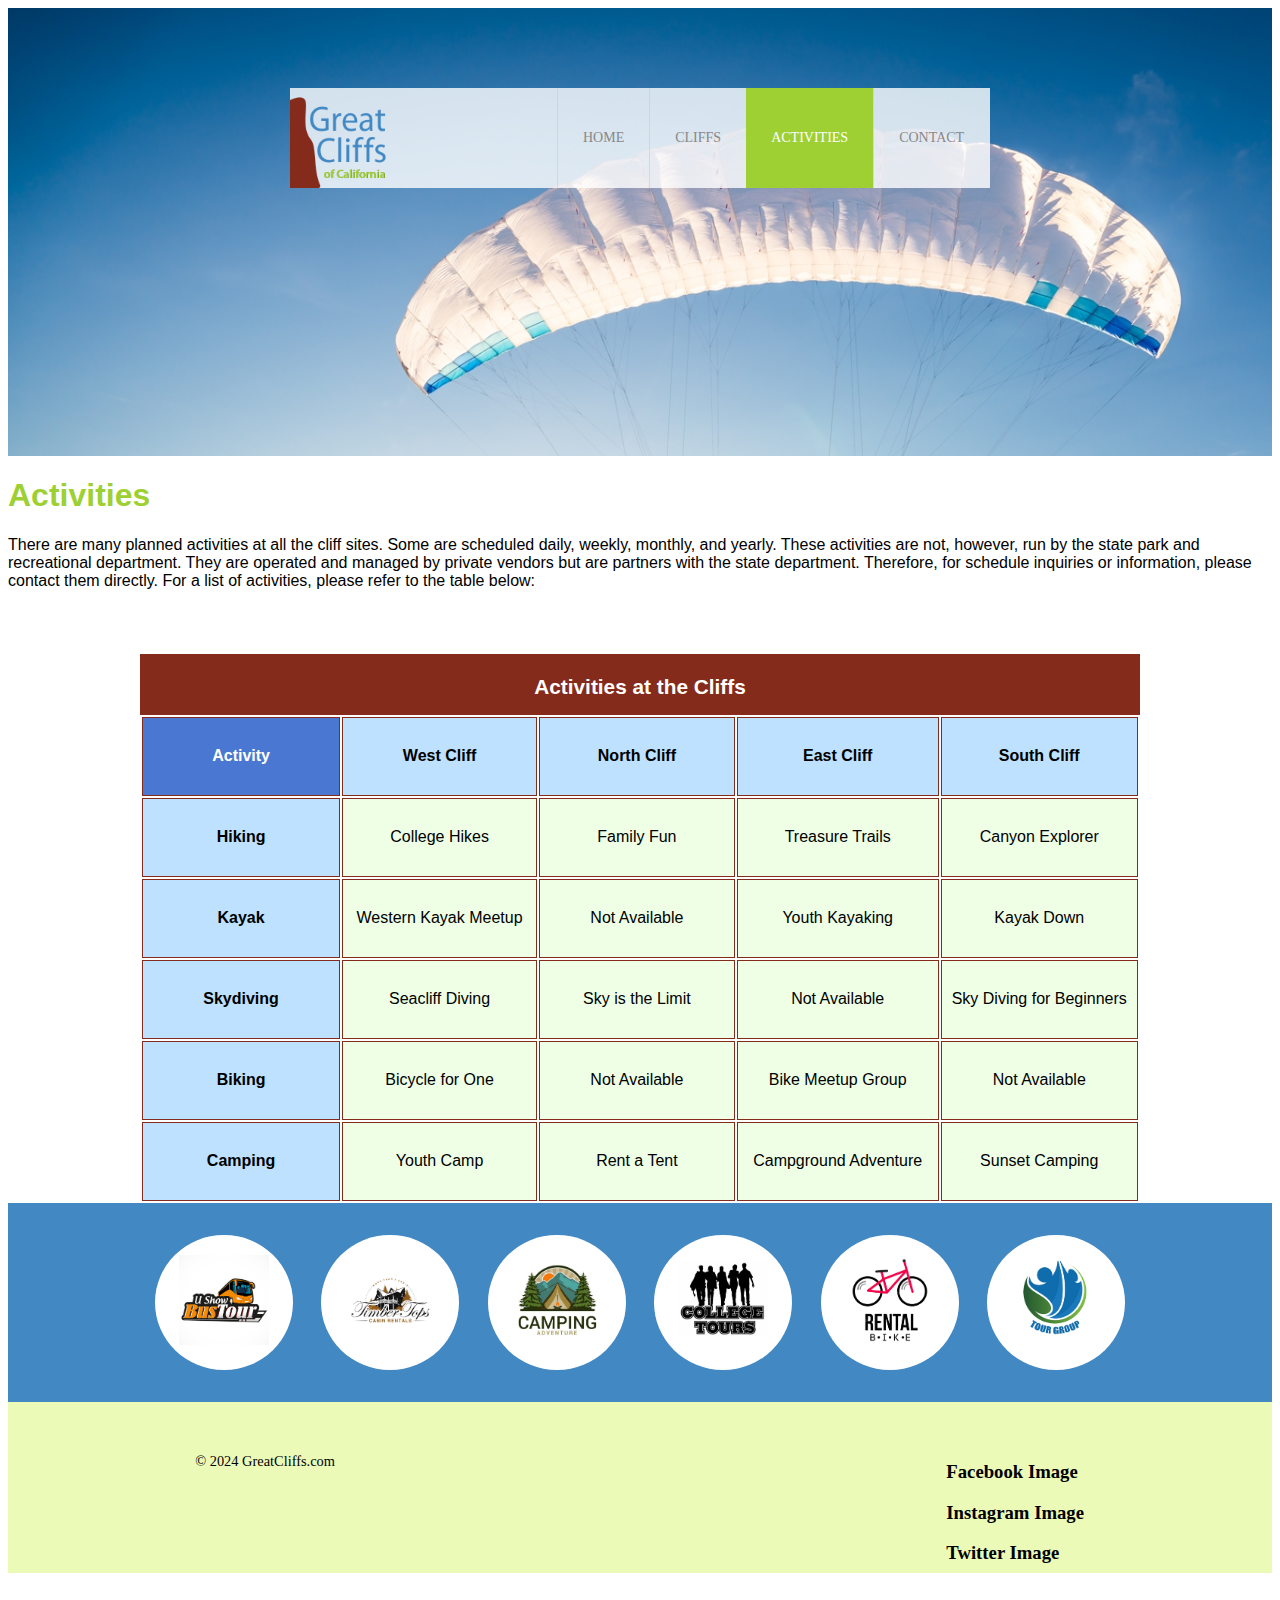
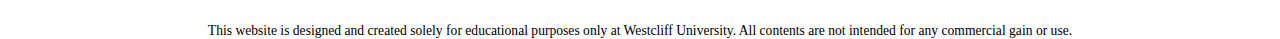
==== activities.html @ 3f543ba1 "linked cliffs" ====
<!DOCTYPE html>
<html lang="en">
  <head>
    <meta charset="utf-8">
    <title>Great Cliff's Logo</title>
    <link rel="stylesheet" href="styles.css">
  </head>
  <body id="activities">
    <!-- Container to wrap everything -->
    <div id="container">
      <!-- Header -->
      <header>
        <div class="main-header">
          <div class="logo">
            <img src="images/logo.png" alt="Great Cliffs Logo" width="125">
          </div>
          <nav class="main-menu">
            <ul>
              <li><a href="index.html">Home</a></li>
              <li><a href="cliffs.html">Cliffs</a></li>
              <li class="active"><a href="activities.html">Activities</a></li> 
              <li><a href="contact.html">Contact</a></li>
            </ul>
          </nav>
        </div>
      </header>
      
      <!-- Main Content -->
      <main>
        <!-- Heading for Activities -->
        <h1>Activities</h1>
        
        <!-- Paragraph from the content file -->
        <p>
          There are many planned activities at all the cliff sites. Some are scheduled daily, weekly, monthly, and yearly. 
          These activities are not, however, run by the state park and recreational department. They are operated and managed 
          by private vendors but are partners with the state department. Therefore, for schedule inquiries or information, 
          please contact them directly. For a list of activities, please refer to the table below:
        </p>
        
        <!-- Table with data -->
        <table>
          <caption>Activities at the Cliffs</caption>
          <thead>
            <tr>
              <th>Activity</th>
              <th>West Cliff</th>
              <th>North Cliff</th>
              <th>East Cliff</th>
              <th>South Cliff</th>
            </tr>
          </thead>
          <tbody>
            <tr>
              <td>Hiking</td>
              <td>College Hikes</td>
              <td>Family Fun</td>
              <td>Treasure Trails</td>
              <td>Canyon Explorer</td>
            </tr>
            <tr>
              <td>Kayak</td>
              <td>Western Kayak Meetup</td>
              <td>Not Available</td>
              <td>Youth Kayaking</td>
              <td>Kayak Down</td>
            </tr>
            <tr>
              <td>Skydiving</td>
              <td>Seacliff Diving</td>
              <td>Sky is the Limit</td>
              <td>Not Available</td>
              <td>Sky Diving for Beginners</td>
            </tr>
            <tr>
              <td>Biking</td>
              <td>Bicycle for One</td>
              <td>Not Available</td>
              <td>Bike Meetup Group</td>
              <td>Not Available</td>
            </tr>
            <tr>
              <td>Camping</td>
              <td>Youth Camp</td>
              <td>Rent a Tent</td>
              <td>Campground Adventure</td>
              <td>Sunset Camping</td>
            </tr>
          </tbody>
        </table>
                <!-- Section for Partners -->

                <section>
                  <ul id="partners">
                      <li class="partner">
                          <img src="images/partners/partner-bustour.png" alt="Partner Bus Tours">
                      </li>
                      <li class="partner">
                          <img src="images/partners/partner-cabinrental.png" alt="Partner Cabin Rental">
                      </li>
                      <li class="partner">
                          <img src="images/partners/partner-campingadv.png" alt="Partner Camping Adventure">
                      </li>
                      <li class="partner">
                          <img src="images/partners/partner-collegetours.png" alt="Partner College Tours">
                      </li>
                      <li class="partner">
                          <img src="images/partners/partner-rentalbike.png" alt="Partner Bike Rentals">
                      </li>
                      <li class="partner">
                          <img src="images/partners/partner-tourgroup.png" alt="Partner Tour Group">
                      </li>
                  </ul>
                </section>
      </main>
      
      <!-- Footer -->
      <footer>
        <div id="nondisclaimer">
          <!-- Copy Section -->
          <div class="copy">
            &copy; 2024 GreatCliffs.com
          </div>
          <!-- Social Media Links -->
          <div class="social">
            <h3>Facebook Image</h3>
            <h3>Instagram Image</h3>
            <h3>Twitter Image</h3>
          </div>
        </div>
        
        <!-- Disclaimer Section -->
        <div id="disclaimer">
          <p>This website is designed and created solely for educational purposes only at Westcliff University. 
          All contents are not intended for any commercial gain or use.</p>
        </div>
      </footer>
    </div>
    <!-- End Container -->
  </body>
</html>
---- styles.css ----
header {
    width: 100%;
    min-height: 400px;
    padding-top: 3em;
}

#home header {
    background: no-repeat lightgrey url(images/cliff_ocean.jpg);
    background-size: 1500px;
}

#activities header {
    background: no-repeat lightgrey url(images/runfly.jpg);
    background-size: 1500px;
}

#contact header {
    background: no-repeat lightgrey url(images/cliff_rock.jpg);
    background-size: 1500px;
}

.main-header {
    background-color: rgb(255, 255, 255, 0.8);
    width: 700px;
    margin: 2em auto 0 auto;
    min-height: 100px;
    height: 100px;
}

.main-header .logo img {
    width: 100px;
    height: 100px;
    margin: 0 2em 0 0;
    float: left;
}

.main-menu {
    margin-left: 227px;
    font-weight: 400;
}

.main-menu ul li {
    list-style-type: none;
    display: inline-block;
    float: left;
    padding-left: 25px;
    padding-right: 25px;
    border-left: 1px solid rgba(202, 204, 202, 0.6);
    line-height: 100px;
    text-transform: uppercase;
    font-size: 14px;
}

.main-menu ul li a {
    text-decoration: none;
    color: #888;
}

.main-menu ul li a:hover {
    color: #9ed034;
}

.main-menu ul li.active {
    background: #9ed034;
    border: none;
}

.main-menu ul li.active a {
    color: #fff;
}

/* Main */
main {
    font-family: Arial, Helvetica, sans-serif;
}

main h2 {
    color: #9ed034;
}

/* Partners */
section {
    width: 100%;
    background-color: #4288C3;
}

section #partners {
    width: 1200px;
    padding: 2em 0 2em 0;
    margin: 0 auto;
    text-align: center;
}

section #partners .partner {
    display: inline-block;
    margin: 0 0.75em;
    padding: 1.3em 1.5em;
    background-color: #fff;
    border-radius: 50%;
}

section #partners .partner img {
    width: 90px;
    height: 90px;
}

/* Footer */
footer {
    width: 100%;
    height: 155px;
    padding-bottom: 1em;
    background-color: #ecfab8;
}

footer #nondisclaimer .copy {
    padding: 3.5em 3.5em 3.5em 13em;
    float: left;
    font-size: 0.9em;
}

footer #nondisclaimer .social {
    padding: 2.5em;
    margin-right: 9.25em;
    float: right;
}

footer #disclaimer {
    clear: both;
}

footer #disclaimer p {
    font-size: 0.85em;
    text-align: center;
}

footer #nondisclaimer .social .fa {
    padding: 15px;
    font-size: 15px;
    width: 15px;
    text-align: center;
    text-decoration: none;
    margin: 0 4px;
    border-radius: 50%;
}

footer #nondisclaimer .social .fa:hover {
    opacity: 0.7;
}

footer #nondisclaimer .social .fa-facebook {
    background: #3B5998;
    color: white;
}

footer #nondisclaimer .social .fa-twitter {
    background: #55ACEE;
    color: white;
}

footer #nondisclaimer .social .fa-instagram {
    background: #125688;
    color: white;
}

/* Activities */
table {
    width: 1000px;
    margin: 4em auto 0 auto;
}

caption {
    background: #852B1B;
    height: 40px;
    color: #fff;
    font-size: 1.3em;
    font-weight: bold;
    padding-top: 1em;
}

thead {
    background: #BDE1FF;
}

tbody {
    background: #EEFFE6;
    text-align: center;
}

th, td {
    width: 225px;
    height: 75px;
    vertical-align: middle;
    border: solid 1px #852B1B;
}

th:first-child {
    width: 125px;
    height: 50px;
    background: #4977D1;
    color: #fff;
}

td:first-child {
    font-weight: bold;
    background: #BDE1FF;
}

/* Contact Form Styles */
form {
    border: none;  
    padding: 0;
}

form fieldset {
    border: 2px solid #9ed034;  
    padding: 20px;
    margin-bottom: 20px;
    box-sizing: border-box;  
}

form legend {
    color: #4977D1;  
    font-size: 1.2em;
    text-transform: uppercase;
    padding-left: 10px;
    border-left: 3px solid #9ed034;  
    margin-bottom: 10px;
}

form .textbox input, form .commentbox textarea, form .selectmenu select {
    width: 50%;  
    padding: 10px;
    margin: 10px 0;
    border: 1px solid #4977D1;  
    font-size: 1em;
    border-radius: 3px;
    box-sizing: border-box;  
}

form label {
    display: block;
    margin-bottom: 5px;
    font-size: 1em;
    font-weight: bold;
}

form .radios input {
    margin-right: 10px;
}

form .button input {
    background-color: #4977D1;  
    color: #fff; 
    padding: 10px 20px;
    border: none;
    font-size: 1em;
    cursor: pointer;
    text-transform: uppercase;
    width: 150px;
    margin-top: 20px;
    margin-left: 45%;
    display: inline-block;
    border-radius: 3px;
}

form .button input:hover {
    background-color: #9ed034;  
}

form .radios {
    margin: 10px 0;
}

form .commentbox textarea {
    resize: vertical;
    height: 100px;
}

.contactinfo {
    margin: 20px 0;
    font-size: 1.2em;
}

.contactinfo span:first-child {
    font-weight: bold;
}

.contactinfo div {
    margin: 10px 0;
}


form .textbox, form .radios, form .selectmenu, form .commentbox {
    margin-bottom: 15px;
}


form .radios label {
    display: inline-block;
    margin-right: 10px;
    font-weight: normal;
}

form .radios input {
    vertical-align: middle;
}

form select {
    padding: 5px;
}


main h1 {
    color: #9ed034;  
}

/* Contact details */
.contactinfo div {
    display: flex;
    justify-content: flex-start;
}

.contactinfo span {
    margin-right: 10px;
    font-weight: bold;
}

form fieldset {
    width: 99%;  
    box-sizing: border-box;
}
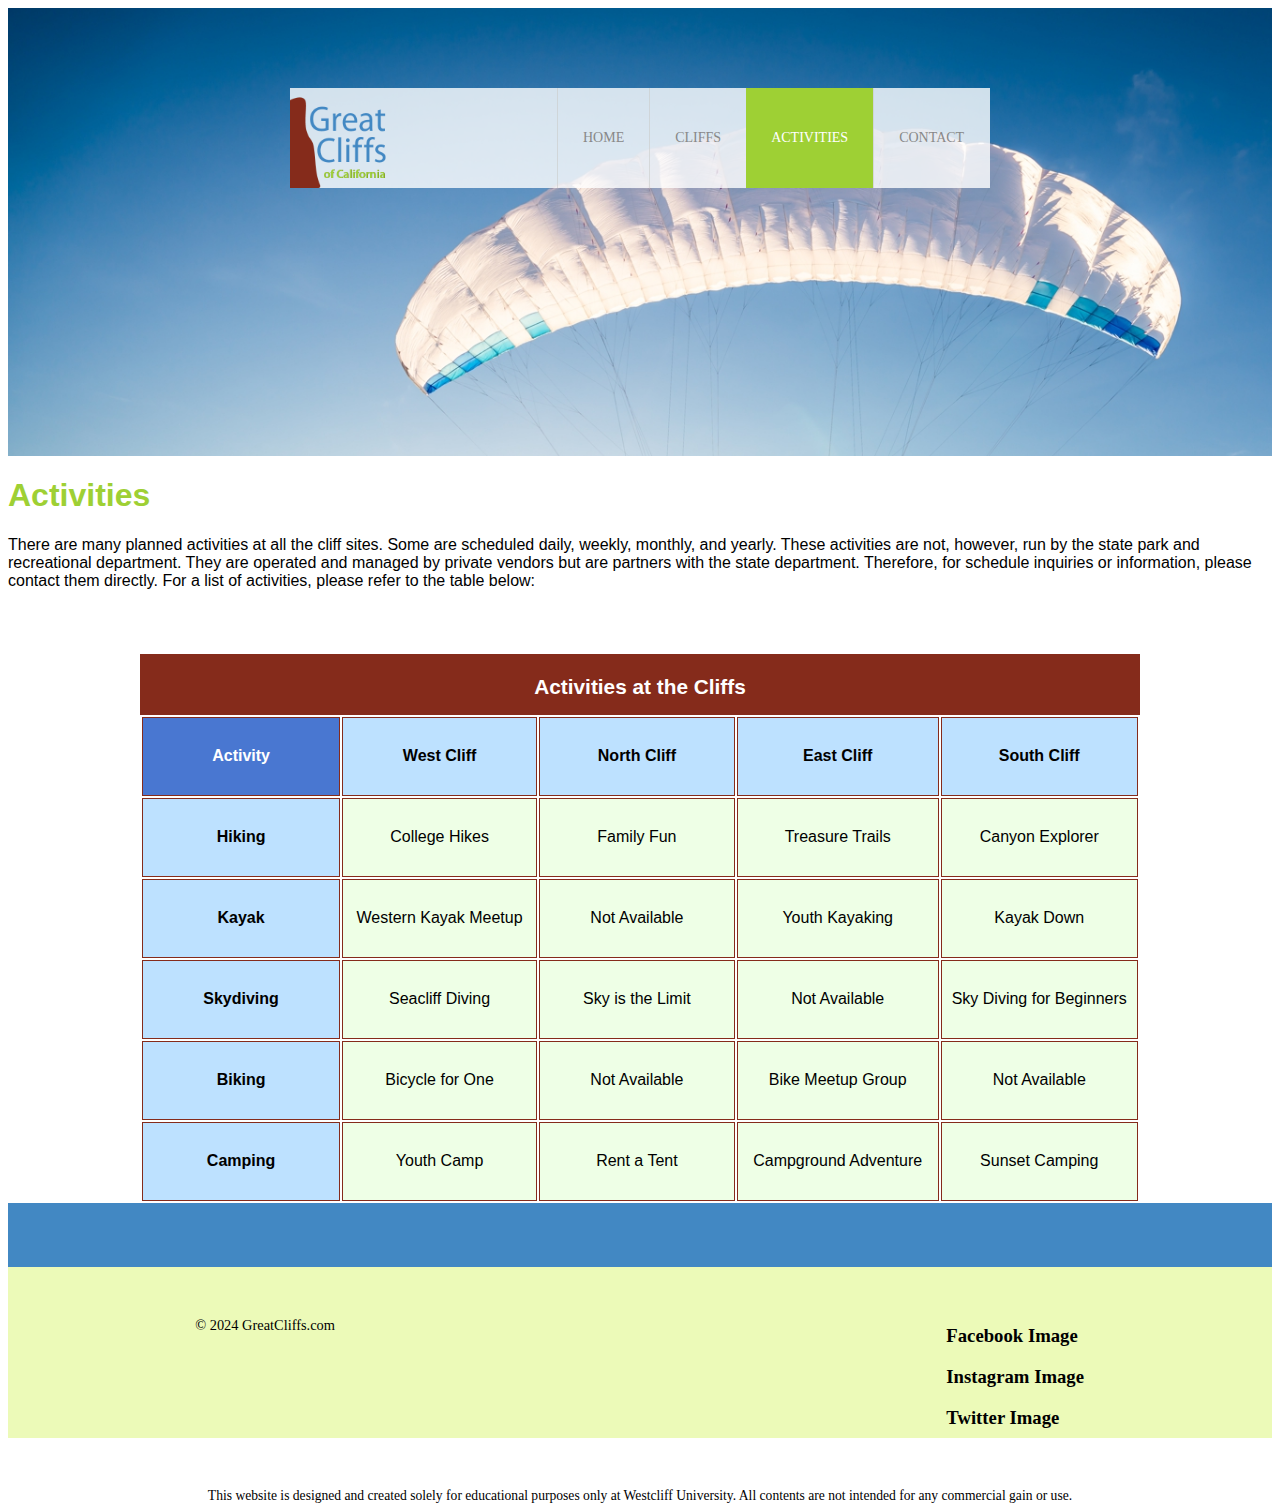
==== commit 2d7bd11e: "added randomcodes" ====
--- a/activities.html
+++ b/activities.html
@@ -92,7 +92,7 @@
 
                 <section>
                   <ul id="partners">
-                      <li class="partner">
+                      <!-- <li class="partner">
                           <img src="images/partners/partner-bustour.png" alt="Partner Bus Tours">
                       </li>
                       <li class="partner">
@@ -109,7 +109,7 @@
                       </li>
                       <li class="partner">
                           <img src="images/partners/partner-tourgroup.png" alt="Partner Tour Group">
-                      </li>
+                      </li> -->
                   </ul>
                 </section>
       </main>
@@ -137,5 +137,6 @@
       </footer>
     </div>
     <!-- End Container -->
+    <script src="js/site_scripts.js"></script>
   </body>
 </html>
--- a/styles.css
+++ b/styles.css
@@ -16,6 +16,11 @@
 
 #contact header {
     background: no-repeat lightgrey url(images/cliff_rock.jpg);
+    background-size: 1500px;
+}
+
+#cliffs header {
+    background: no-repeat lightgrey url(images/forest_cliff.jpg);
     background-size: 1500px;
 }
 
@@ -249,7 +254,7 @@
 }
 
 form .button input {
-    background-color: #4977D1;  
+    /*background-color: #4977D1;*/  
     color: #fff; 
     padding: 10px 20px;
     border: none;
@@ -328,4 +333,52 @@
 form fieldset {
     width: 99%;  
     box-sizing: border-box;
-}+}
+
+/* New Section for California's Greatest Cliffs */
+
+/* Grid layout for cliffs */
+.cliffs-grid {
+    display: grid;
+    grid-template-columns: 1fr 1fr; 
+    gap: 1em; 
+    width: 50%;
+    margin: 2em auto;
+}
+
+.cliff-item {
+    text-align: center;
+    max-width: 350px; 
+    margin: 0 auto; 
+}
+
+.cliff-item h3 {
+    background: #852B1B; 
+    color: #fff; 
+    font-size: 1.3em;
+    font-weight: bold;
+    padding-top: 0.5em; 
+    height: 40px; 
+    margin: 0; 
+    text-align: center;
+    width: 100%; 
+    box-sizing: border-box; 
+}
+
+.cliff-item img {
+    width: 100%; 
+    height: auto;
+    box-shadow: 0 4px 8px rgba(0, 0, 0, 0.1);
+    display: block; 
+}
+
+#timeofday {
+    text-align: center;
+    height: 60px;
+    background: linear-gradient(to bottom, #8ed6f0, #b5d6c5, #fac47a);
+}
+
+#timeText {
+    padding-top: 1%;
+}
+
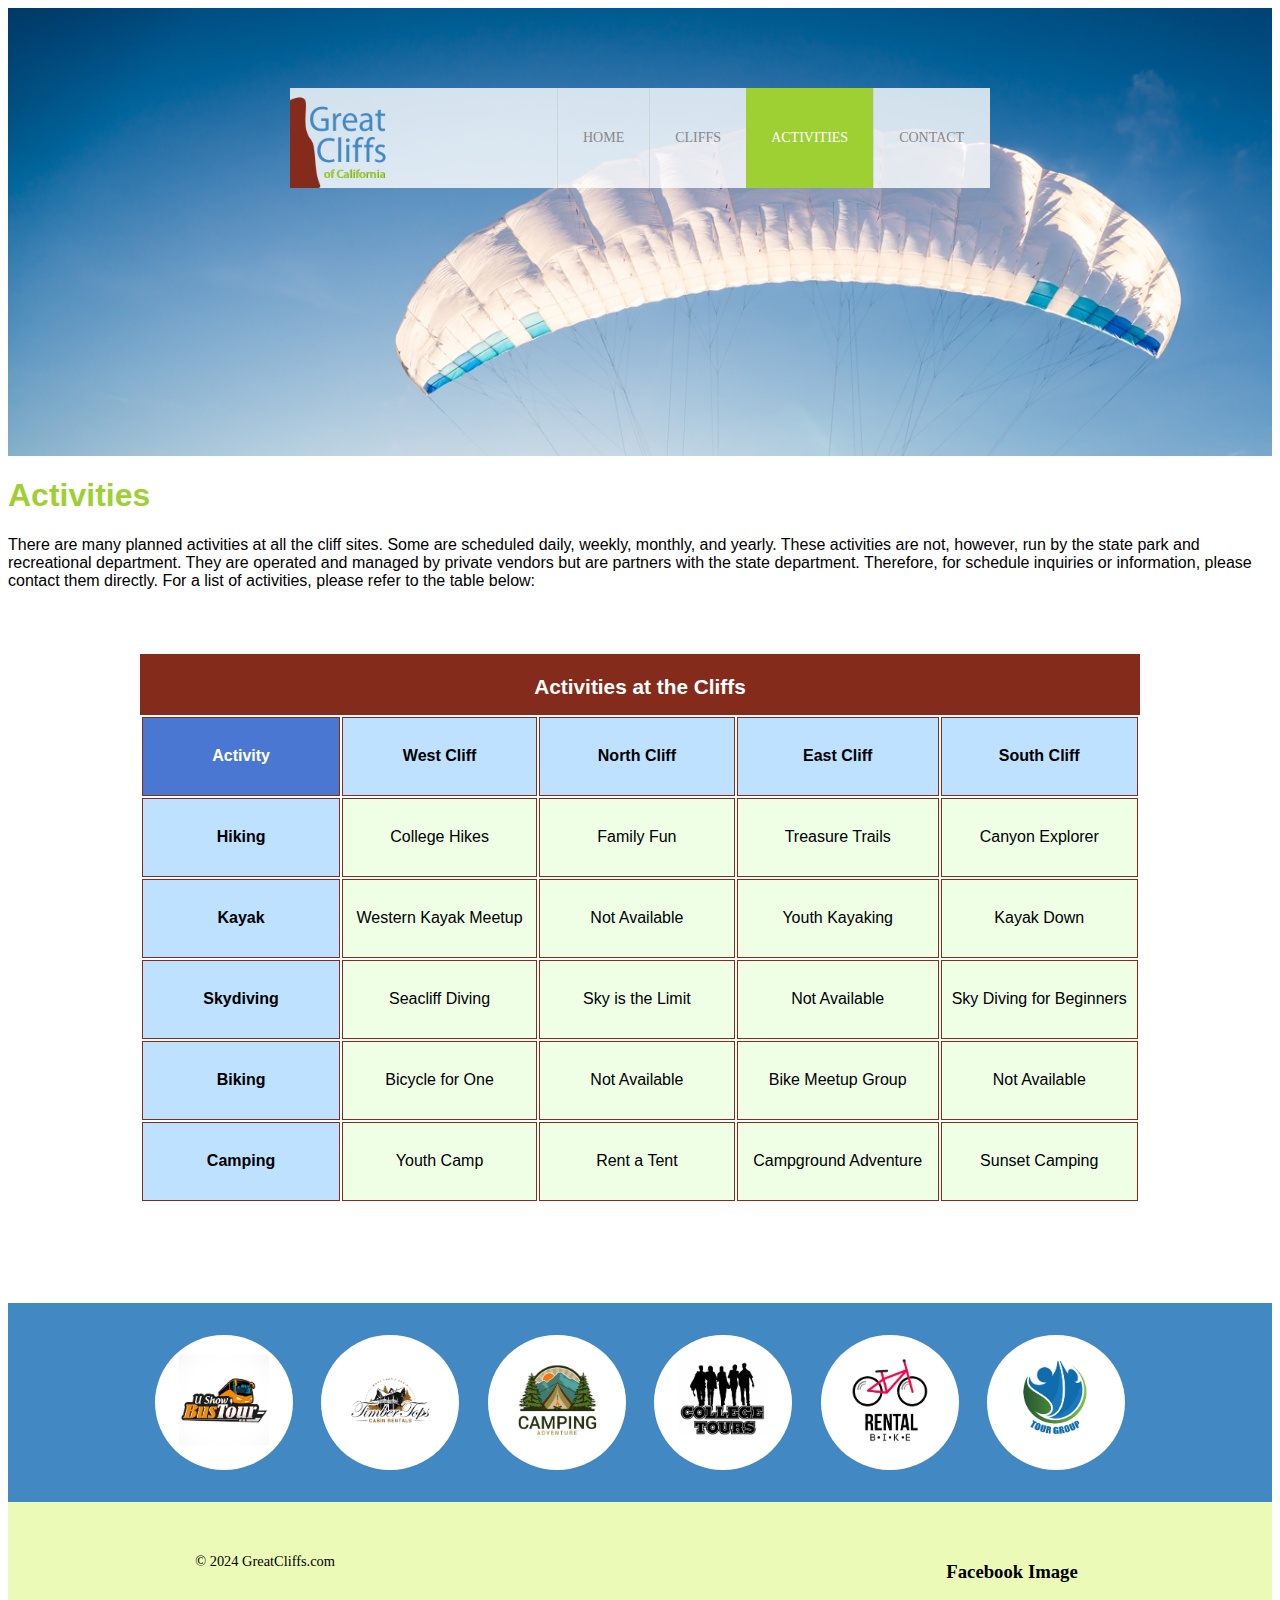
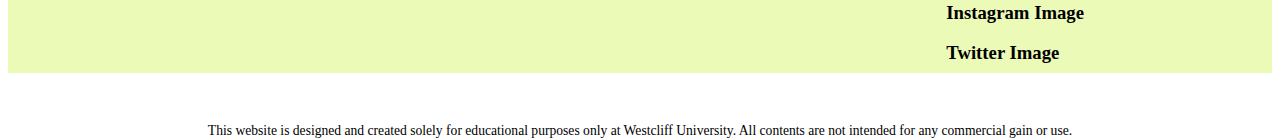
==== commit 8aa27a55: "done jquery day 1" ====
--- a/activities.html
+++ b/activities.html
@@ -138,5 +138,7 @@
     </div>
     <!-- End Container -->
     <script src="js/site_scripts.js"></script>
+    <script src="https://code.jquery.com/jquery-3.6.0.min.js"></script>
+    <script src="js/activities.js"></script>
   </body>
 </html>
--- a/styles.css
+++ b/styles.css
@@ -171,7 +171,14 @@
 table {
     width: 1000px;
     margin: 4em auto 0 auto;
-}
+    margin-bottom: 100px;
+}
+
+/* Style for highlighted cells */
+.highlighted {
+    background-color: #9dd033; 
+}
+
 
 caption {
     background: #852B1B;
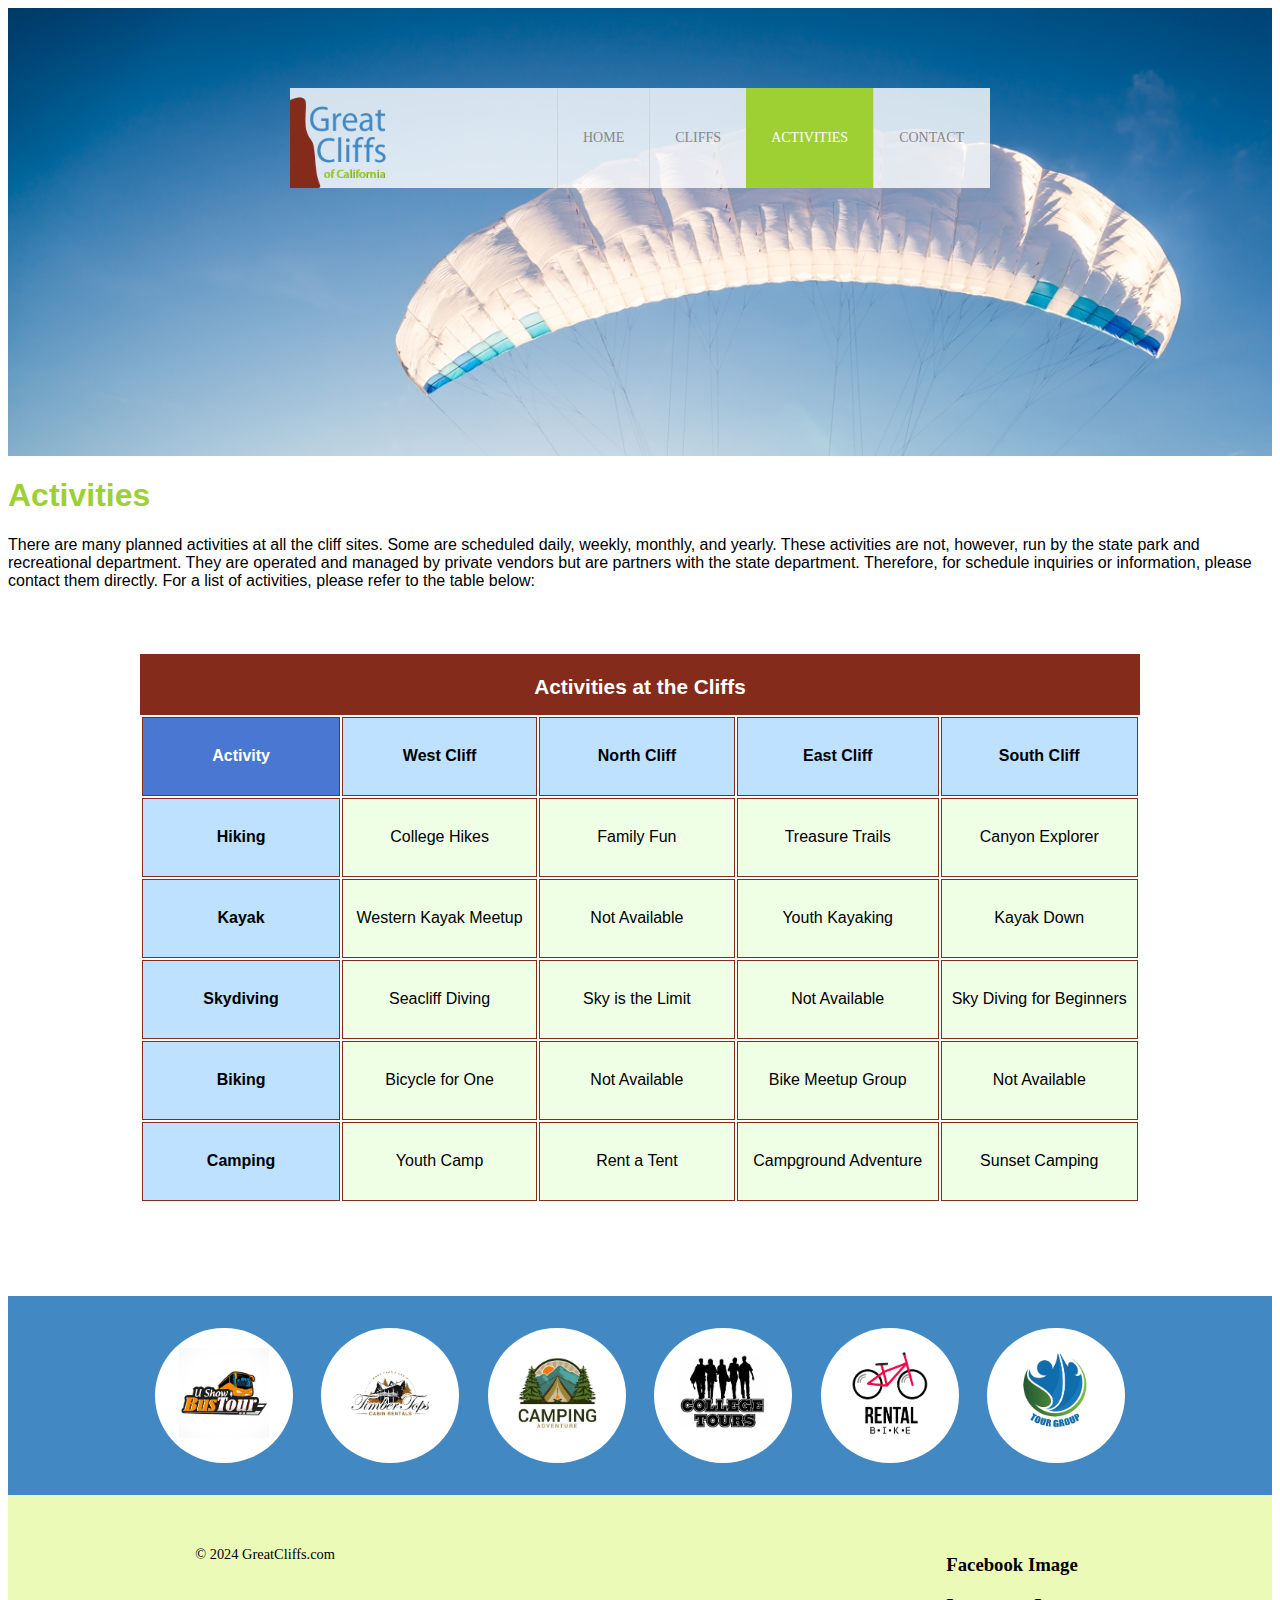
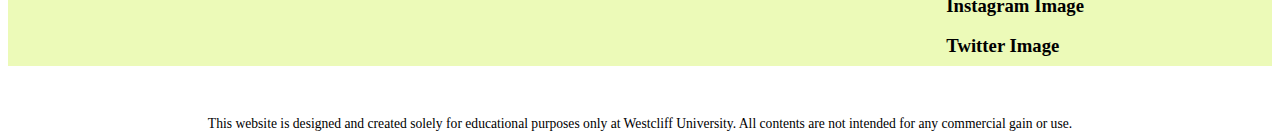
==== commit eae4f09e: "finished activity display" ====
--- a/activities.html
+++ b/activities.html
@@ -88,6 +88,16 @@
             </tr>
           </tbody>
         </table>
+        <div id="displaySelected">
+          <div id="result">
+              <h4>My selected activities to enquire:</h4>
+          </div>
+          <div id="sendinfo">
+              <input type="email" placeholder="johndoe@gmail.com">
+              <button>Get Info</button>
+          </div>
+      </div>
+      
                 <!-- Section for Partners -->
 
                 <section>
--- a/styles.css
+++ b/styles.css
@@ -171,7 +171,6 @@
 table {
     width: 1000px;
     margin: 4em auto 0 auto;
-    margin-bottom: 100px;
 }
 
 /* Style for highlighted cells */
@@ -389,3 +388,33 @@
     padding-top: 1%;
 }
 
+#activities main #displaySelected {
+    visibility: hidden;
+    margin: 0 auto;
+    width: 600px;
+    border: 2px solid #9ed034;
+    padding: 0.75em;
+}
+
+#activities main #displaySelected #result,
+#activities main #displaySelected #sendinfo {
+    display: inline-block;
+    margin: 0;
+}
+
+#activities main #result {
+    min-height: 50px;
+    width: 300px;
+    padding: 0;
+}
+
+#activities main #result h4 {
+    margin-bottom: 1em;
+    font-size: 1.15em;
+}
+
+#activities main #displaySelected #sendinfo input[type="email"] {
+    width: 200px;
+}
+
+
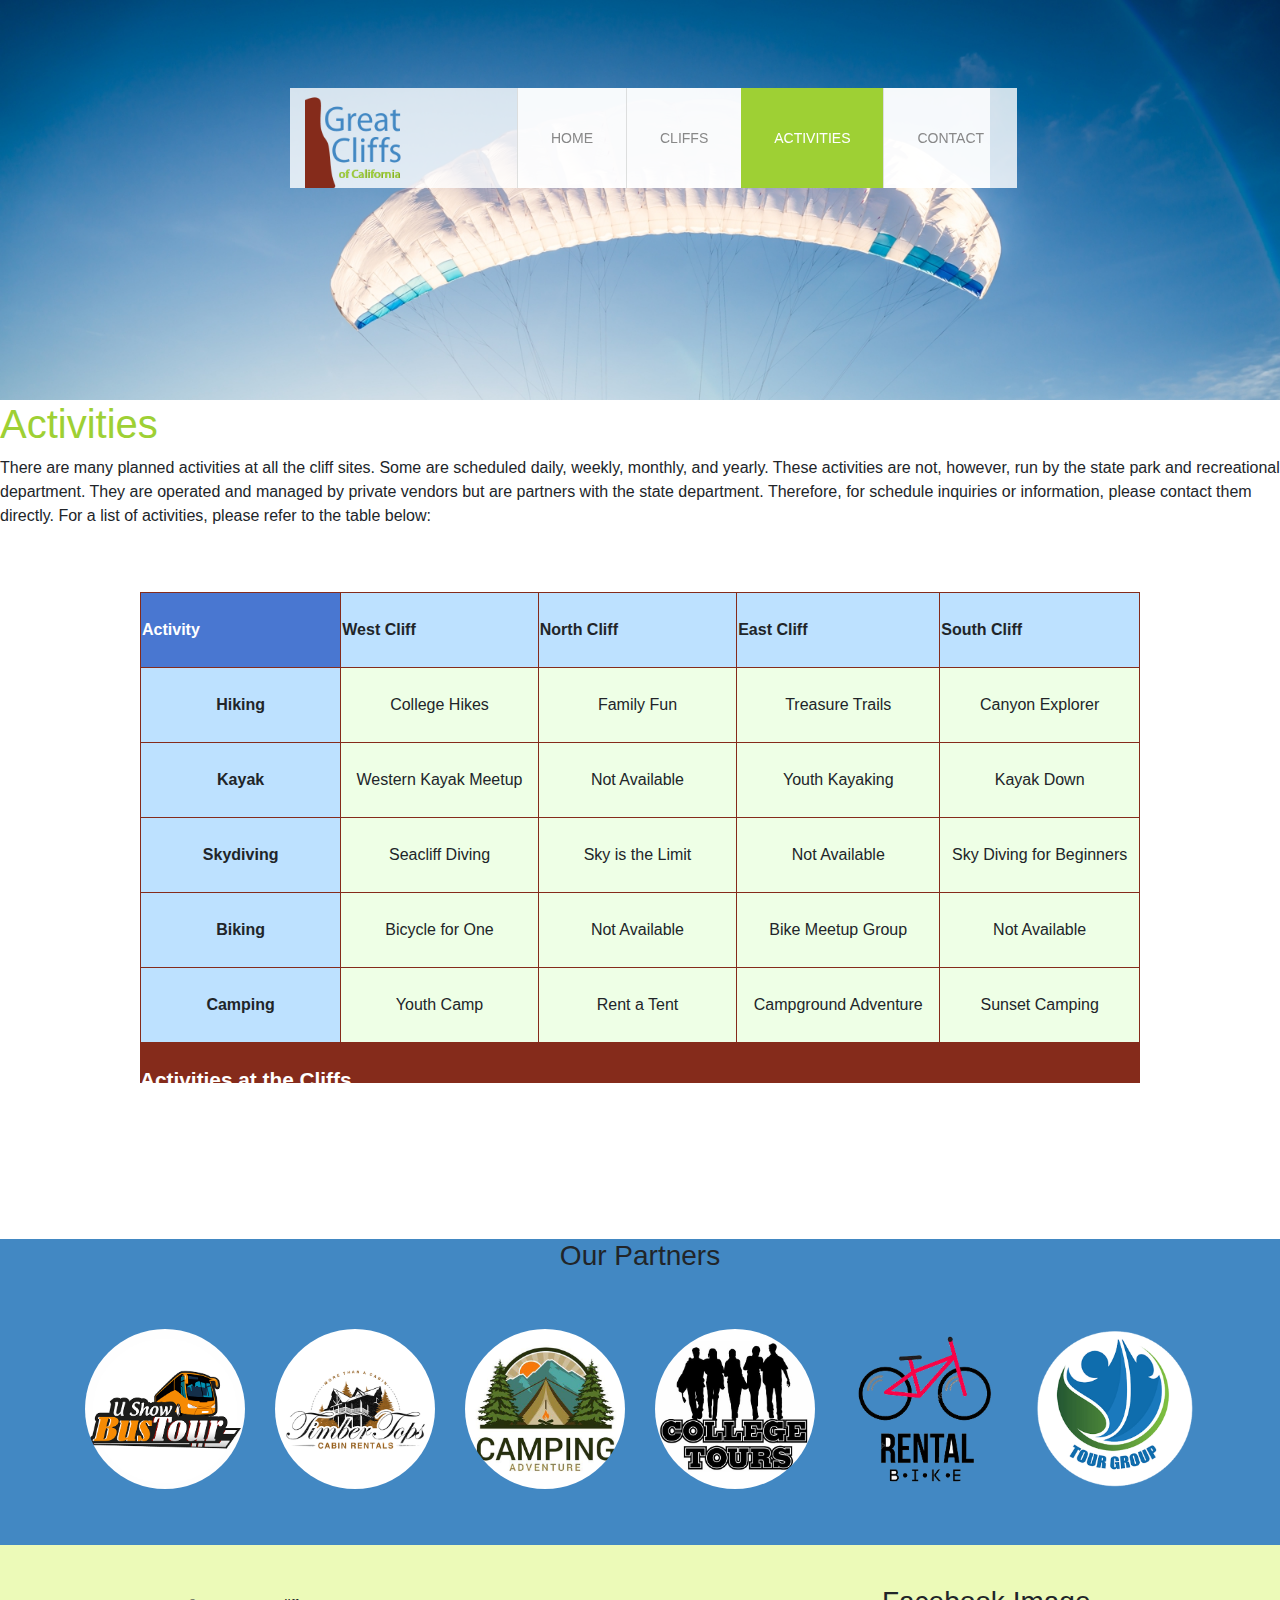
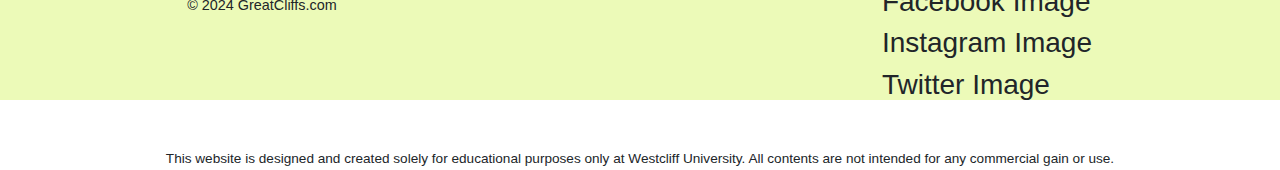
==== commit caadd0fe: "done" ====
--- a/activities.html
+++ b/activities.html
@@ -2,27 +2,51 @@
 <html lang="en">
   <head>
     <meta charset="utf-8">
-    <title>Great Cliff's Logo</title>
+    <meta name="viewport" content="width=device-width, initial-scale=1.0">
+    <!-- Font Awesome -->
+    <link rel="stylesheet" href="https://cdnjs.cloudflare.com/ajax/libs/font-awesome/4.7.0/css/font-awesome.min.css">
+    <link rel="stylesheet" href="https://maxcdn.bootstrapcdn.com/bootstrap/4.5.2/css/bootstrap.min.css">
     <link rel="stylesheet" href="styles.css">
+    <title>California's Greatest Cliffs</title>
   </head>
   <body id="activities">
     <!-- Container to wrap everything -->
     <div id="container">
       <!-- Header -->
       <header>
-        <div class="main-header">
-          <div class="logo">
-            <img src="images/logo.png" alt="Great Cliffs Logo" width="125">
+        <nav class="navbar navbar-expand-lg sticky-top">
+          <div class="container main-header">
+            <!-- Logo -->
+            <div class="logo" href="#">
+              <img src="images/logo.png" alt="Great Cliffs Logo" width="100" height="100">
+            </div>
+    
+            <!-- Hamburger Menu (for medium screens and below) -->
+            <button class="navbar-toggler" type="button" data-toggle="collapse" data-target="#navbarNavDropdown" aria-controls="navbarNavDropdown" aria-expanded="false" aria-label="Toggle navigation">
+              <span class="navbar-toggler-icon"></span>
+            </button>
+    
+            <!-- Collapsible Navigation Links -->
+            <div class="collapse navbar-collapse" id="navbarNavDropdown">
+              <div class="main-menu">
+              <ul class="navbar-nav ml-auto">
+                <li class="nav-item">
+                  <a class="nav-link" href="index.html">Home</a>
+                </li>
+                <li class="nav-item">
+                  <a class="nav-link" href="cliffs.html">Cliffs</a>
+                </li>
+                <li class="nav-item active">
+                  <a class="nav-link" href="activities.html">Activities</a>
+                </li>
+                <li class="nav-item">
+                  <a class="nav-link" href="contact.html">Contact</a>
+                </li>
+              </ul>
+            </div>
+            </div>
           </div>
-          <nav class="main-menu">
-            <ul>
-              <li><a href="index.html">Home</a></li>
-              <li><a href="cliffs.html">Cliffs</a></li>
-              <li class="active"><a href="activities.html">Activities</a></li> 
-              <li><a href="contact.html">Contact</a></li>
-            </ul>
-          </nav>
-        </div>
+        </nav>
       </header>
       
       <!-- Main Content -->
@@ -98,30 +122,16 @@
           </div>
       </div>
       
-                <!-- Section for Partners -->
+        <!-- Section for Partners -->
 
-                <section>
-                  <ul id="partners">
-                      <!-- <li class="partner">
-                          <img src="images/partners/partner-bustour.png" alt="Partner Bus Tours">
-                      </li>
-                      <li class="partner">
-                          <img src="images/partners/partner-cabinrental.png" alt="Partner Cabin Rental">
-                      </li>
-                      <li class="partner">
-                          <img src="images/partners/partner-campingadv.png" alt="Partner Camping Adventure">
-                      </li>
-                      <li class="partner">
-                          <img src="images/partners/partner-collegetours.png" alt="Partner College Tours">
-                      </li>
-                      <li class="partner">
-                          <img src="images/partners/partner-rentalbike.png" alt="Partner Bike Rentals">
-                      </li>
-                      <li class="partner">
-                          <img src="images/partners/partner-tourgroup.png" alt="Partner Tour Group">
-                      </li> -->
-                  </ul>
-                </section>
+        <section class="mt-5">
+          <h3 class="text-center mb-4">Our Partners</h3>
+          <div class="container">
+            <div class="row" id="partners">
+              <!-- Partner Images will be injected here by JavaScript -->
+            </div>
+          </div>
+        </section>
       </main>
       
       <!-- Footer -->
@@ -150,5 +160,8 @@
     <script src="js/site_scripts.js"></script>
     <script src="https://code.jquery.com/jquery-3.6.0.min.js"></script>
     <script src="js/activities.js"></script>
+    <script src="https://ajax.googleapis.com/ajax/libs/jquery/3.5.1/jquery.min.js"></script>
+    <script src="https://cdnjs.cloudflare.com/ajax/libs/popper.js/1.16.0/umd/popper.min.js"></script>
+    <script src="https://maxcdn.bootstrapcdn.com/bootstrap/4.5.2/js/bootstrap.min.js"></script>
   </body>
 </html>
--- a/styles.css
+++ b/styles.css
@@ -6,22 +6,22 @@
 
 #home header {
     background: no-repeat lightgrey url(images/cliff_ocean.jpg);
-    background-size: 1500px;
+    background-size: cover;
 }
 
 #activities header {
     background: no-repeat lightgrey url(images/runfly.jpg);
-    background-size: 1500px;
+    background-size: cover;
 }
 
 #contact header {
     background: no-repeat lightgrey url(images/cliff_rock.jpg);
-    background-size: 1500px;
+    background-size: cover;
 }
 
 #cliffs header {
     background: no-repeat lightgrey url(images/forest_cliff.jpg);
-    background-size: 1500px;
+    background-size: cover;
 }
 
 .main-header {
@@ -40,25 +40,30 @@
 }
 
 .main-menu {
-    margin-left: 227px;
+    margin-left: 80px;
     font-weight: 400;
+}
+
+.navbar-toggler-icon {
+    background-image: url("data:image/svg+xml;charset=utf8,%3Csvg viewBox='0 0 30 30' xmlns='http://www.w3.org/2000/svg'%3E%3Cpath stroke='rgba(0, 0, 0, 1)' stroke-width='2' d='M4 7h22M4 15h22M4 23h22'/%3E%3C/svg%3E");
 }
 
 .main-menu ul li {
     list-style-type: none;
     display: inline-block;
-    float: left;
     padding-left: 25px;
     padding-right: 25px;
     border-left: 1px solid rgba(202, 204, 202, 0.6);
-    line-height: 100px;
+    line-height: 84px;
     text-transform: uppercase;
     font-size: 14px;
+    background-color: rgb(255, 255, 255, 0.8);
 }
 
 .main-menu ul li a {
     text-decoration: none;
     color: #888;
+
 }
 
 .main-menu ul li a:hover {
@@ -72,6 +77,10 @@
 
 .main-menu ul li.active a {
     color: #fff;
+}
+
+.navbar {
+    z-index: 1030;
 }
 
 /* Main */
@@ -89,7 +98,7 @@
     background-color: #4288C3;
 }
 
-section #partners {
+/* section #partners {
     width: 1200px;
     padding: 2em 0 2em 0;
     margin: 0 auto;
@@ -102,12 +111,16 @@
     padding: 1.3em 1.5em;
     background-color: #fff;
     border-radius: 50%;
-}
+} */
+
 
 section #partners .partner img {
-    width: 90px;
-    height: 90px;
-}
+    width: 100%; /* Ensure the image takes full width of the container */
+    height: auto; /* Maintain aspect ratio by adjusting height automatically */
+    object-fit: contain; /* Ensure the image fits nicely without being distorted */
+    padding: 2em 0 2em 0;
+    border-radius: 50%;
+  }
 
 /* Footer */
 footer {
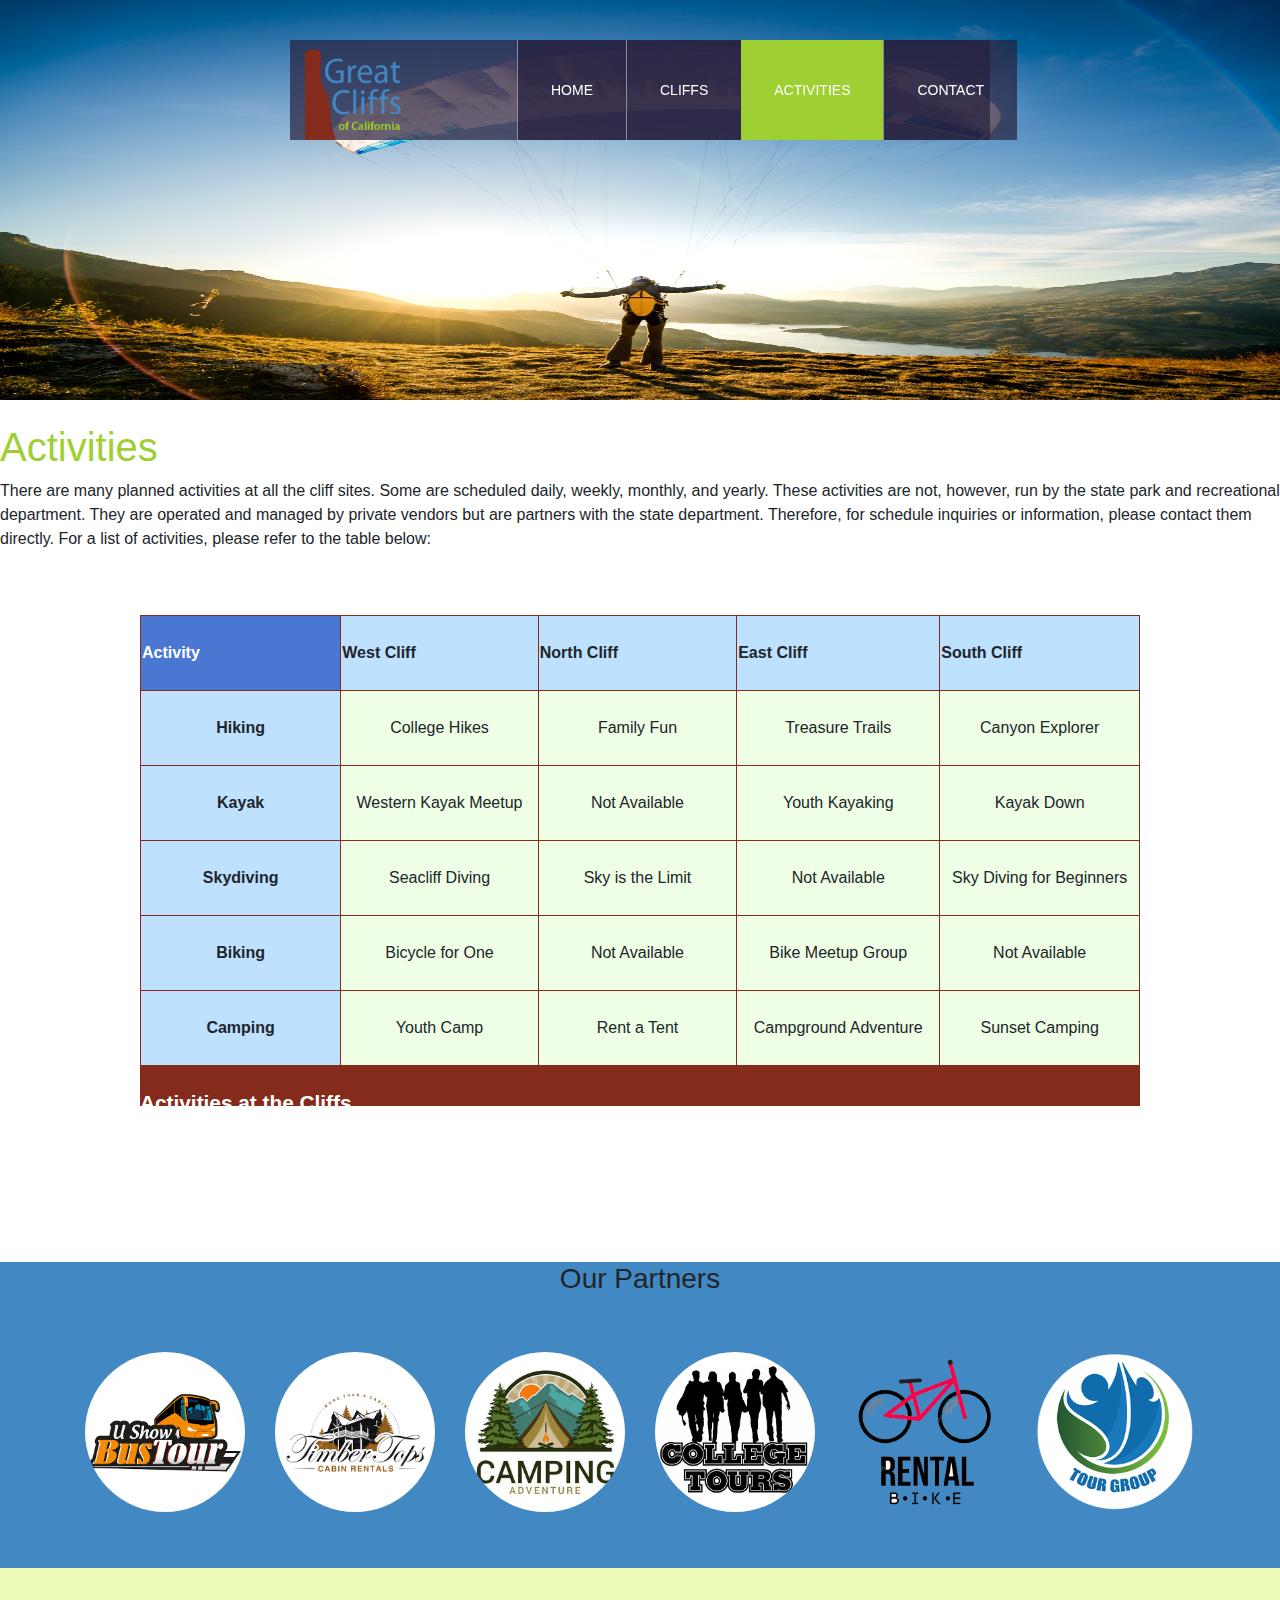
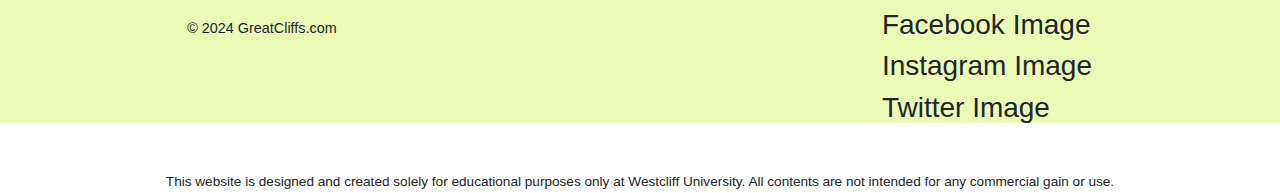
==== commit 05abd17b: "done" ====
--- a/activities.html
+++ b/activities.html
@@ -12,41 +12,42 @@
   <body id="activities">
     <!-- Container to wrap everything -->
     <div id="container">
+      <nav class="navbar navbar-expand-lg sticky-top">
+        <div class="container main-header">
+          <!-- Logo -->
+          <div class="logo" href="#">
+            <img src="images/logo.png" alt="Great Cliffs Logo" width="100" height="100">
+          </div>
+  
+          <!-- Hamburger Menu (for medium screens and below) -->
+          <button class="navbar-toggler" type="button" data-toggle="collapse" data-target="#navbarNavDropdown" aria-controls="navbarNavDropdown" aria-expanded="false" aria-label="Toggle navigation">
+            <span class="navbar-toggler-icon"></span>
+          </button>
+  
+          <!-- Collapsible Navigation Links -->
+          <div class="collapse navbar-collapse" id="navbarNavDropdown">
+            <div class="main-menu">
+            <ul class="navbar-nav ml-auto">
+              <li class="nav-item">
+                <a class="nav-link" href="index.html">Home</a>
+              </li>
+              <li class="nav-item">
+                <a class="nav-link" href="cliffs.html">Cliffs</a>
+              </li>
+              <li class="nav-item active">
+                <a class="nav-link" href="activities.html">Activities</a>
+              </li>
+              <li class="nav-item">
+                <a class="nav-link" href="contact.html">Contact</a>
+              </li>
+            </ul>
+          </div>
+          </div>
+        </div>
+      </nav>
       <!-- Header -->
       <header>
-        <nav class="navbar navbar-expand-lg sticky-top">
-          <div class="container main-header">
-            <!-- Logo -->
-            <div class="logo" href="#">
-              <img src="images/logo.png" alt="Great Cliffs Logo" width="100" height="100">
-            </div>
-    
-            <!-- Hamburger Menu (for medium screens and below) -->
-            <button class="navbar-toggler" type="button" data-toggle="collapse" data-target="#navbarNavDropdown" aria-controls="navbarNavDropdown" aria-expanded="false" aria-label="Toggle navigation">
-              <span class="navbar-toggler-icon"></span>
-            </button>
-    
-            <!-- Collapsible Navigation Links -->
-            <div class="collapse navbar-collapse" id="navbarNavDropdown">
-              <div class="main-menu">
-              <ul class="navbar-nav ml-auto">
-                <li class="nav-item">
-                  <a class="nav-link" href="index.html">Home</a>
-                </li>
-                <li class="nav-item">
-                  <a class="nav-link" href="cliffs.html">Cliffs</a>
-                </li>
-                <li class="nav-item active">
-                  <a class="nav-link" href="activities.html">Activities</a>
-                </li>
-                <li class="nav-item">
-                  <a class="nav-link" href="contact.html">Contact</a>
-                </li>
-              </ul>
-            </div>
-            </div>
-          </div>
-        </nav>
+
       </header>
       
       <!-- Main Content -->
--- a/styles.css
+++ b/styles.css
@@ -1,31 +1,31 @@
 header {
     width: 100%;
-    min-height: 400px;
+    min-height: 275px;
     padding-top: 3em;
 }
 
-#home header {
-    background: no-repeat lightgrey url(images/cliff_ocean.jpg);
-    background-size: cover;
-}
-
-#activities header {
-    background: no-repeat lightgrey url(images/runfly.jpg);
-    background-size: cover;
-}
-
-#contact header {
-    background: no-repeat lightgrey url(images/cliff_rock.jpg);
-    background-size: cover;
-}
-
-#cliffs header {
-    background: no-repeat lightgrey url(images/forest_cliff.jpg);
-    background-size: cover;
+#home  {
+    background: no-repeat white url(images/cliff_ocean.jpg);
+    background-size: 100% 400px;
+}
+
+#activities  {
+    background: no-repeat white url(images/runfly.jpg);
+    background-size: 100% 400px;
+}
+
+#contact  {
+    background: no-repeat white url(images/cliff_rock.jpg);
+    background-size: 100% 400px;
+}
+
+#cliffs  {
+    background: no-repeat white url(images/forest_cliff.jpg);
+    background-size: 100% 400px;
 }
 
 .main-header {
-    background-color: rgb(255, 255, 255, 0.8);
+    background-color: rgba(38, 31, 61, 0.7);
     width: 700px;
     margin: 2em auto 0 auto;
     min-height: 100px;
@@ -57,12 +57,12 @@
     line-height: 84px;
     text-transform: uppercase;
     font-size: 14px;
-    background-color: rgb(255, 255, 255, 0.8);
+    background-color: rgba(38, 31, 61, 0.7);
 }
 
 .main-menu ul li a {
     text-decoration: none;
-    color: #888;
+    color: rgb(255, 255, 255);
 
 }
 
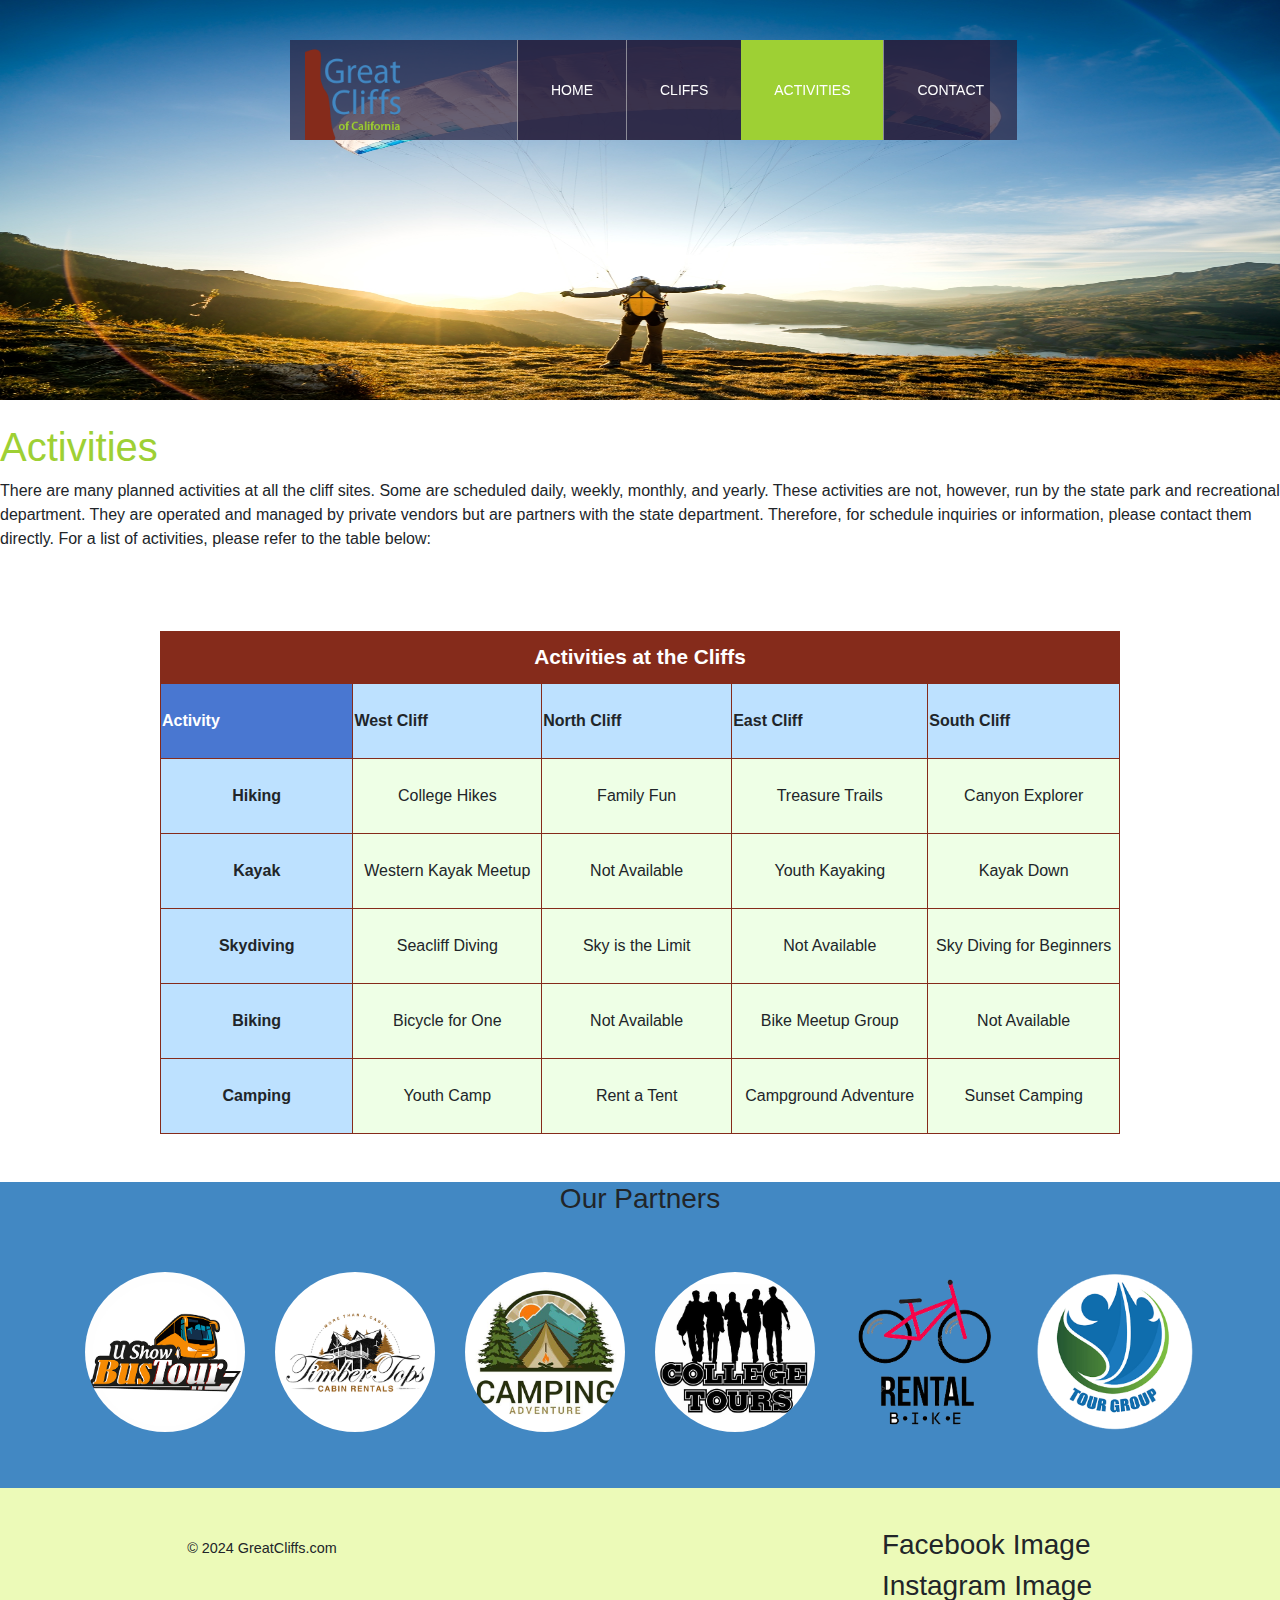
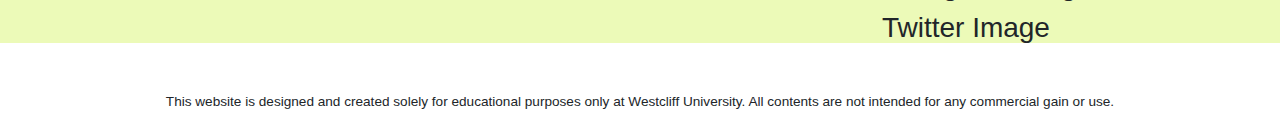
==== commit db9d2430: "done" ====
--- a/activities.html
+++ b/activities.html
@@ -64,64 +64,82 @@
         </p>
         
         <!-- Table with data -->
-        <table>
-          <caption>Activities at the Cliffs</caption>
-          <thead>
-            <tr>
-              <th>Activity</th>
-              <th>West Cliff</th>
-              <th>North Cliff</th>
-              <th>East Cliff</th>
-              <th>South Cliff</th>
-            </tr>
-          </thead>
-          <tbody>
-            <tr>
-              <td>Hiking</td>
-              <td>College Hikes</td>
-              <td>Family Fun</td>
-              <td>Treasure Trails</td>
-              <td>Canyon Explorer</td>
-            </tr>
-            <tr>
-              <td>Kayak</td>
-              <td>Western Kayak Meetup</td>
-              <td>Not Available</td>
-              <td>Youth Kayaking</td>
-              <td>Kayak Down</td>
-            </tr>
-            <tr>
-              <td>Skydiving</td>
-              <td>Seacliff Diving</td>
-              <td>Sky is the Limit</td>
-              <td>Not Available</td>
-              <td>Sky Diving for Beginners</td>
-            </tr>
-            <tr>
-              <td>Biking</td>
-              <td>Bicycle for One</td>
-              <td>Not Available</td>
-              <td>Bike Meetup Group</td>
-              <td>Not Available</td>
-            </tr>
-            <tr>
-              <td>Camping</td>
-              <td>Youth Camp</td>
-              <td>Rent a Tent</td>
-              <td>Campground Adventure</td>
-              <td>Sunset Camping</td>
-            </tr>
-          </tbody>
-        </table>
-        <div id="displaySelected">
-          <div id="result">
-              <h4>My selected activities to enquire:</h4>
+        <div class="table-responsive">
+          <table>
+              <caption>Activities at the Cliffs</caption>
+              <thead>
+                  <tr>
+                      <th>Activity</th>
+                      <th>West Cliff</th>
+                      <th>North Cliff</th>
+                      <th>East Cliff</th>
+                      <th>South Cliff</th>
+                  </tr>
+              </thead>
+              <tbody>
+                  <tr>
+                      <td>Hiking</td>
+                      <td>College Hikes</td>
+                      <td>Family Fun</td>
+                      <td>Treasure Trails</td>
+                      <td>Canyon Explorer</td>
+                  </tr>
+                  <tr>
+                      <td>Kayak</td>
+                      <td>Western Kayak Meetup</td>
+                      <td>Not Available</td>
+                      <td>Youth Kayaking</td>
+                      <td>Kayak Down</td>
+                  </tr>
+                  <tr>
+                      <td>Skydiving</td>
+                      <td>Seacliff Diving</td>
+                      <td>Sky is the Limit</td>
+                      <td>Not Available</td>
+                      <td>Sky Diving for Beginners</td>
+                  </tr>
+                  <tr>
+                      <td>Biking</td>
+                      <td>Bicycle for One</td>
+                      <td>Not Available</td>
+                      <td>Bike Meetup Group</td>
+                      <td>Not Available</td>
+                  </tr>
+                  <tr>
+                      <td>Camping</td>
+                      <td>Youth Camp</td>
+                      <td>Rent a Tent</td>
+                      <td>Campground Adventure</td>
+                      <td>Sunset Camping</td>
+                  </tr>
+              </tbody>
+          </table>
+      </div>
+
+      <!-- Bootstrap Modal -->
+<!-- Bootstrap Modal -->
+<div class="modal fade" id="activityModal" tabindex="-1" role="dialog" aria-labelledby="activityModalLabel" aria-hidden="true">
+  <div class="modal-dialog" role="document">
+      <div class="modal-content">
+          <div class="modal-header">
+              <h5 class="modal-title" id="activityModalLabel">Selected Activities</h5>
+              <button type="button" class="close" data-dismiss="modal" aria-label="Close">
+                  <span aria-hidden="true">&times;</span>
+              </button>
           </div>
-          <div id="sendinfo">
-              <input type="email" placeholder="johndoe@gmail.com">
-              <button>Get Info</button>
+          <div class="modal-body" id="modalContent">
+              <!-- Selected activities will be displayed here -->
+          </div>
+          <div class="modal-footer">
+              <button type="button" class="btn btn-success" data-dismiss="modal" id="backToActivities">Back to Activities</button>
+              <button type="button" class="btn btn-primary" id="getInfo">Get Info</button>
           </div>
       </div>
+  </div>
+</div>
+
+
+
       
         <!-- Section for Partners -->
 
--- a/styles.css
+++ b/styles.css
@@ -3,6 +3,8 @@
     min-height: 275px;
     padding-top: 3em;
 }
+
+
 
 #home  {
     background: no-repeat white url(images/cliff_ocean.jpg);
@@ -191,16 +193,31 @@
     background-color: #9dd033; 
 }
 
+/* Make the table container responsive */
+.table-responsive {
+    width: 75%; /* Full width */
+    overflow-x: auto; /* Enables horizontal scrolling */
+    margin: 0 auto; /* Center the table */
+}
+
+/* Style for the table inside the responsive container */
+.table-responsive table {
+    width: 100%; /* Ensure the table takes full width */
+    border-collapse: collapse; /* Optional: collapse borders */
+    min-width: 600px; /* Minimum width to prevent table from collapsing too much */
+}
+
+
 
 caption {
+    caption-side: top; /* This ensures the caption is placed at the top of the table */
     background: #852B1B;
-    height: 40px;
     color: #fff;
     font-size: 1.3em;
     font-weight: bold;
-    padding-top: 1em;
-}
-
+    padding: 0.5em; /* Adjusted padding */
+    text-align: center; /* Center-align the caption */
+}
 thead {
     background: #BDE1FF;
 }
@@ -231,8 +248,7 @@
 
 /* Contact Form Styles */
 form {
-    border: none;  
-    padding: 0;
+    padding: 10px;
 }
 
 form fieldset {
